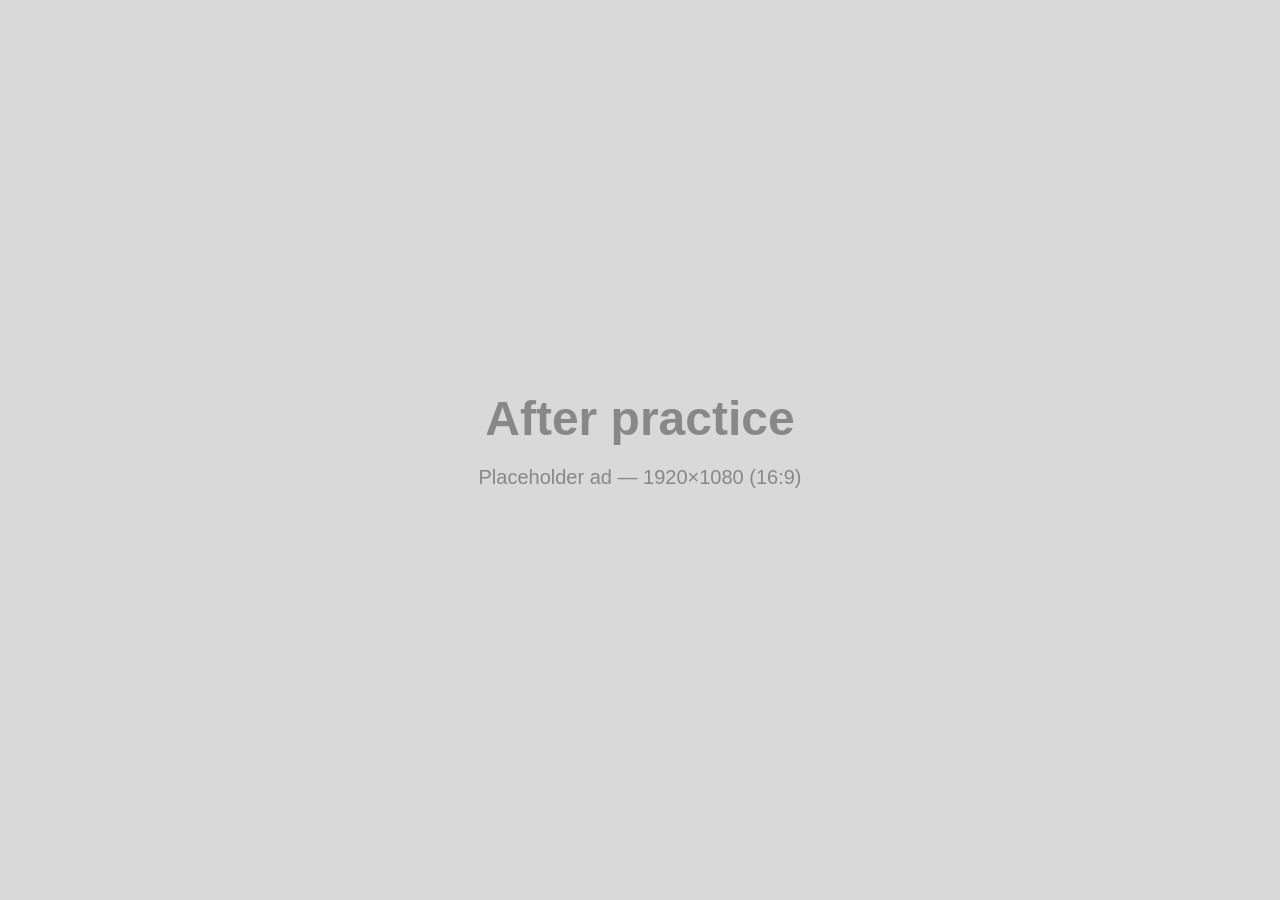
==== public/ads/after-practice.html @ 7cc627ef "Changes Co-authored-by: FlamDesign <272331976+FlamDesign@users.noreply.github.com>" ====
<!doctype html><html><head><meta charset="utf-8"><style>html,body{margin:0;height:100%;background:#d9d9d9;font-family:Arial,sans-serif;display:flex;align-items:center;justify-content:center;color:#888}div{text-align:center}h1{margin:0;font-size:48px}p{font-size:20px}</style></head><body><div><h1>After practice</h1><p>Placeholder ad — 1920×1080 (16:9)</p></div></body></html>
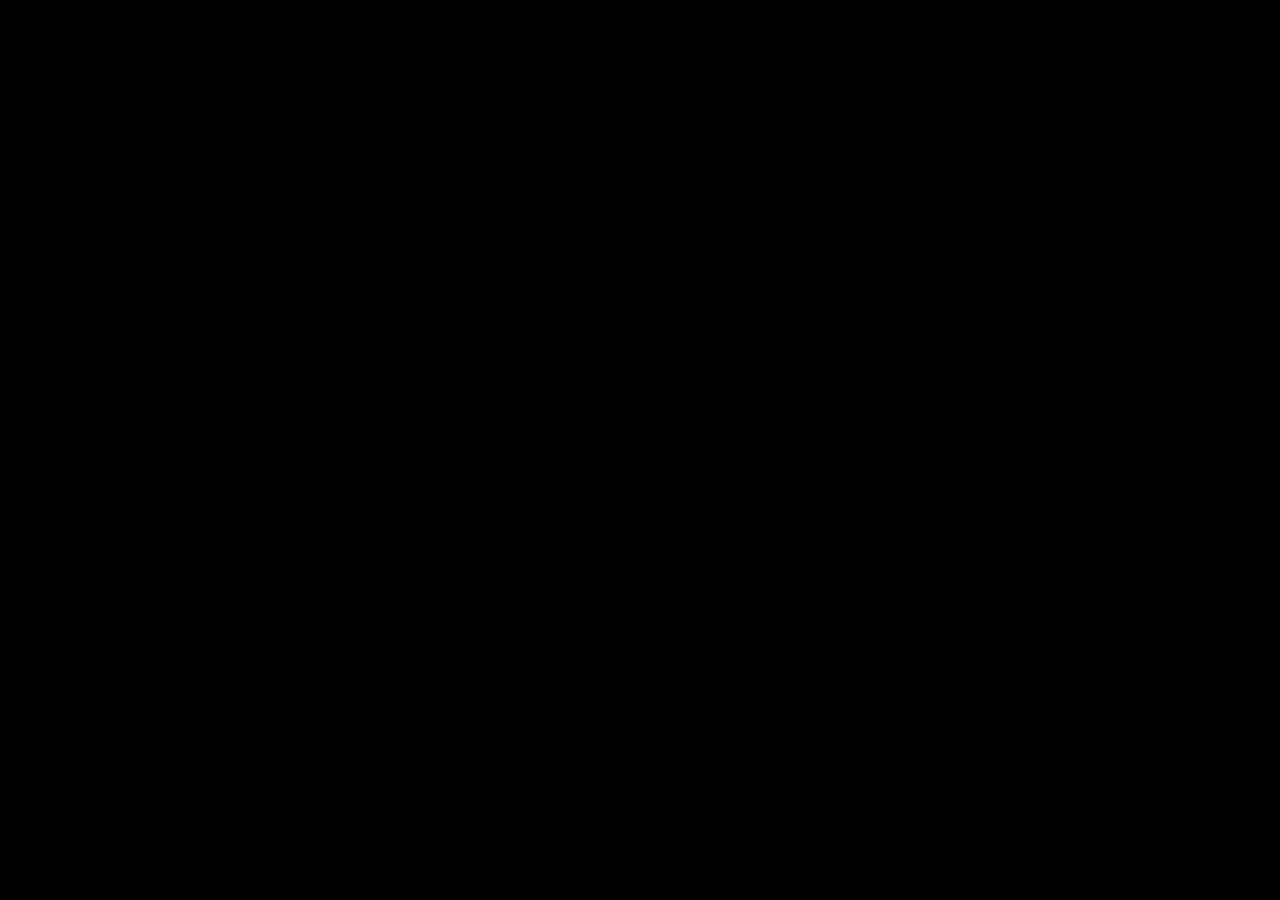
==== commit 5f801a5b: "Changes Co-authored-by: FlamDesign <272331976+FlamDesign@users.noreply.github.com>" ====
--- a/public/ads/after-practice.html
+++ b/public/ads/after-practice.html
@@ -1 +1 @@
-<!doctype html><html><head><meta charset="utf-8"><style>html,body{margin:0;height:100%;background:#d9d9d9;font-family:Arial,sans-serif;display:flex;align-items:center;justify-content:center;color:#888}div{text-align:center}h1{margin:0;font-size:48px}p{font-size:20px}</style></head><body><div><h1>After practice</h1><p>Placeholder ad — 1920×1080 (16:9)</p></div></body></html>
+<!doctype html><html><head><meta charset="utf-8"><style>html,body{margin:0;height:100%;background:#000;overflow:hidden}flam-embed{display:block}</style><script src="https://flicks.flamapp.live/muuus4/embed.js" async></script></head><body><flam-embed id="muuus4" style="aspect-ratio:1920/1080;width:100%"></flam-embed></body></html>
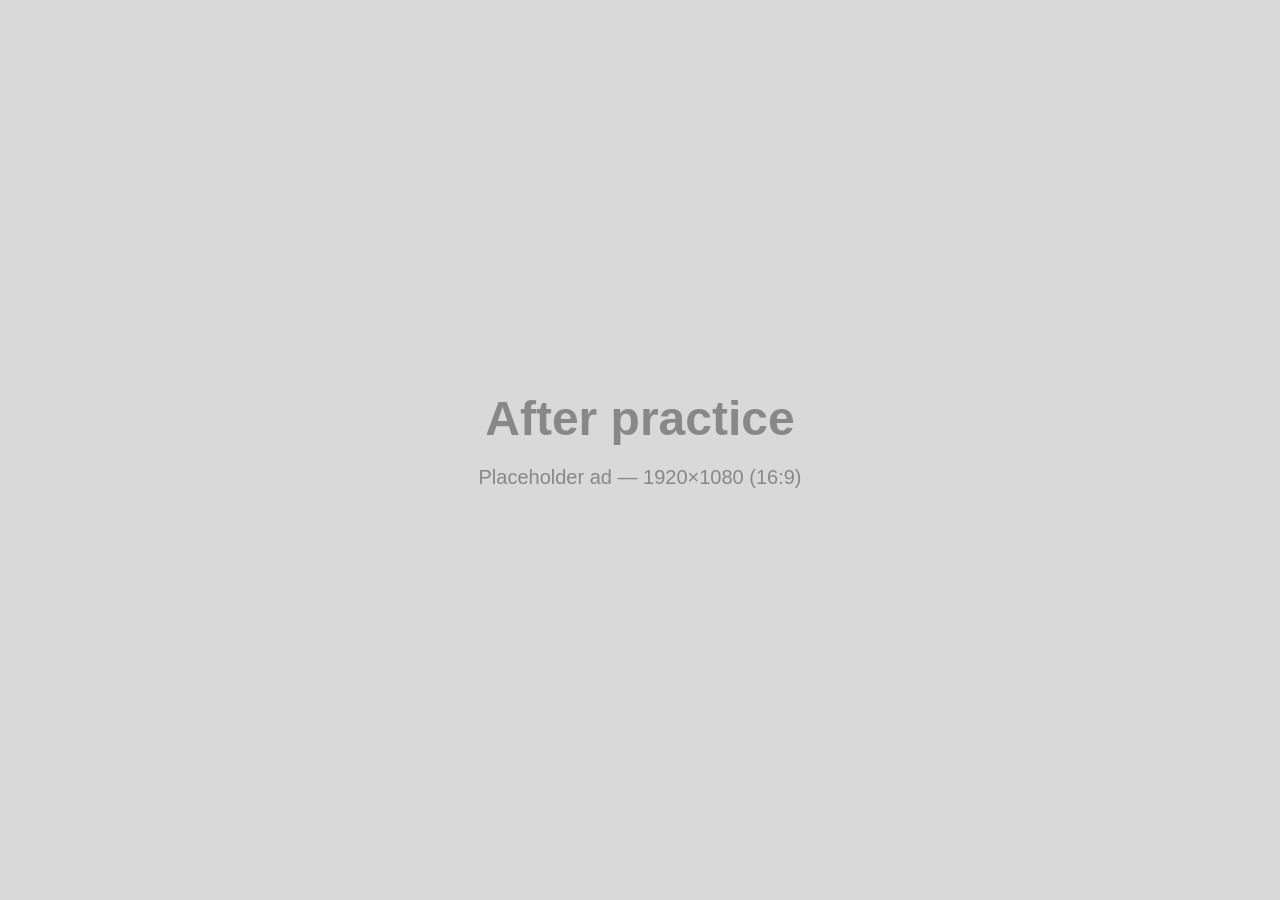
==== commit f72aff0b: "Changes Co-authored-by: FlamDesign <272331976+FlamDesign@users.noreply.github.com>" ====
--- a/public/ads/after-practice.html
+++ b/public/ads/after-practice.html
@@ -1 +1 @@
-<!doctype html><html><head><meta charset="utf-8"><style>html,body{margin:0;height:100%;background:#000;overflow:hidden}flam-embed{display:block}</style><script src="https://flicks.flamapp.live/muuus4/embed.js" async></script></head><body><flam-embed id="muuus4" style="aspect-ratio:1920/1080;width:100%"></flam-embed></body></html>
+<!doctype html><html><head><meta charset="utf-8"><style>html,body{margin:0;height:100%;background:#d9d9d9;font-family:Arial,sans-serif;display:flex;align-items:center;justify-content:center;color:#888}div{text-align:center}h1{margin:0;font-size:48px}p{font-size:20px}</style></head><body><div><h1>After practice</h1><p>Placeholder ad — 1920×1080 (16:9)</p></div></body></html>
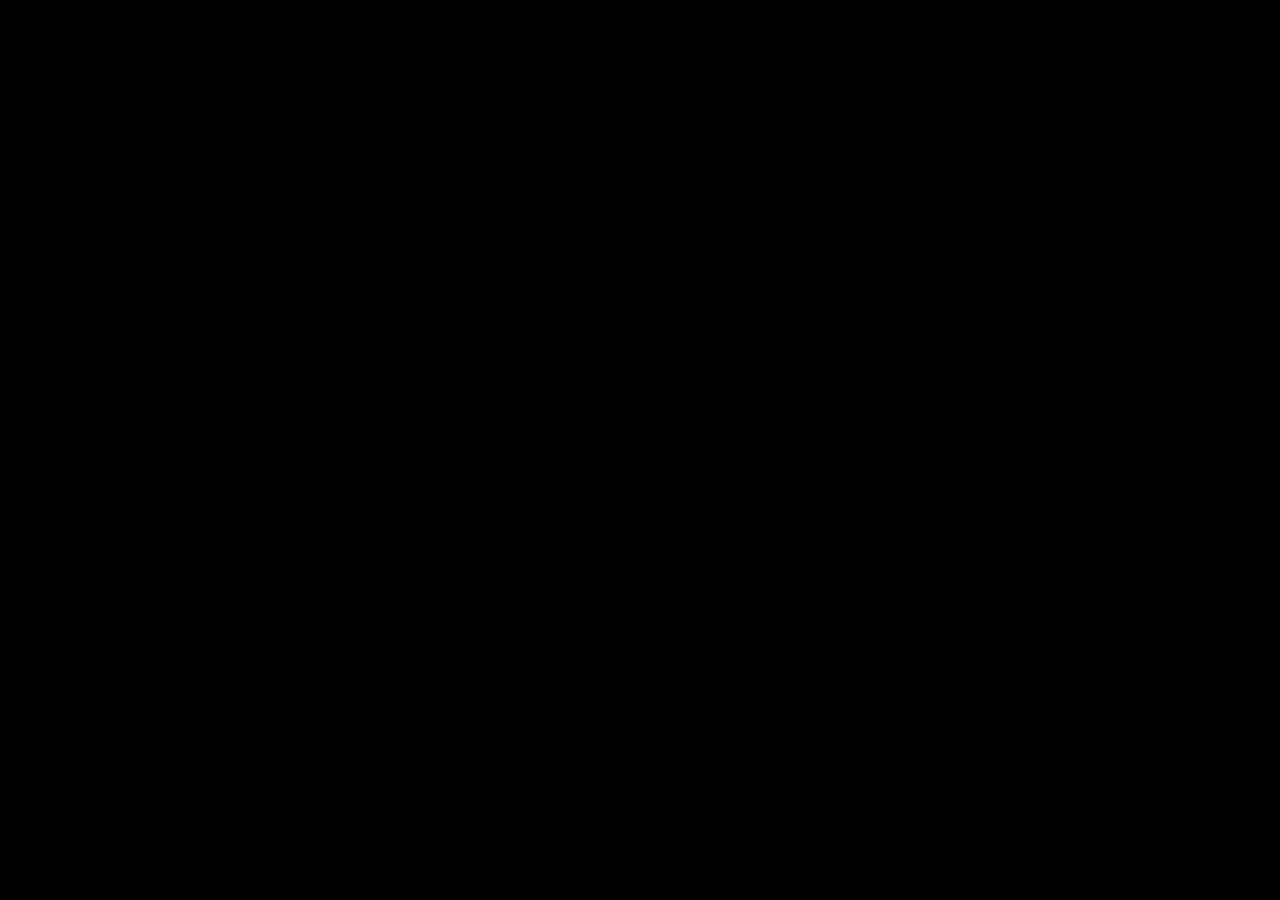
==== commit 2860215e: "Changes Co-authored-by: FlamDesign <272331976+FlamDesign@users.noreply.github.com>" ====
--- a/public/ads/after-practice.html
+++ b/public/ads/after-practice.html
@@ -1 +1 @@
-<!doctype html><html><head><meta charset="utf-8"><style>html,body{margin:0;height:100%;background:#d9d9d9;font-family:Arial,sans-serif;display:flex;align-items:center;justify-content:center;color:#888}div{text-align:center}h1{margin:0;font-size:48px}p{font-size:20px}</style></head><body><div><h1>After practice</h1><p>Placeholder ad — 1920×1080 (16:9)</p></div></body></html>
+<!doctype html><html><head><meta charset="utf-8"><style>html,body{margin:0;height:100%;background:#000;overflow:hidden}flam-embed{display:block}</style><script src="https://flicks.flamapp.live/rdtbh7/embed.js" async></script></head><body><flam-embed id="rdtbh7" style="aspect-ratio:1920/1080;width:100%"></flam-embed></body></html>
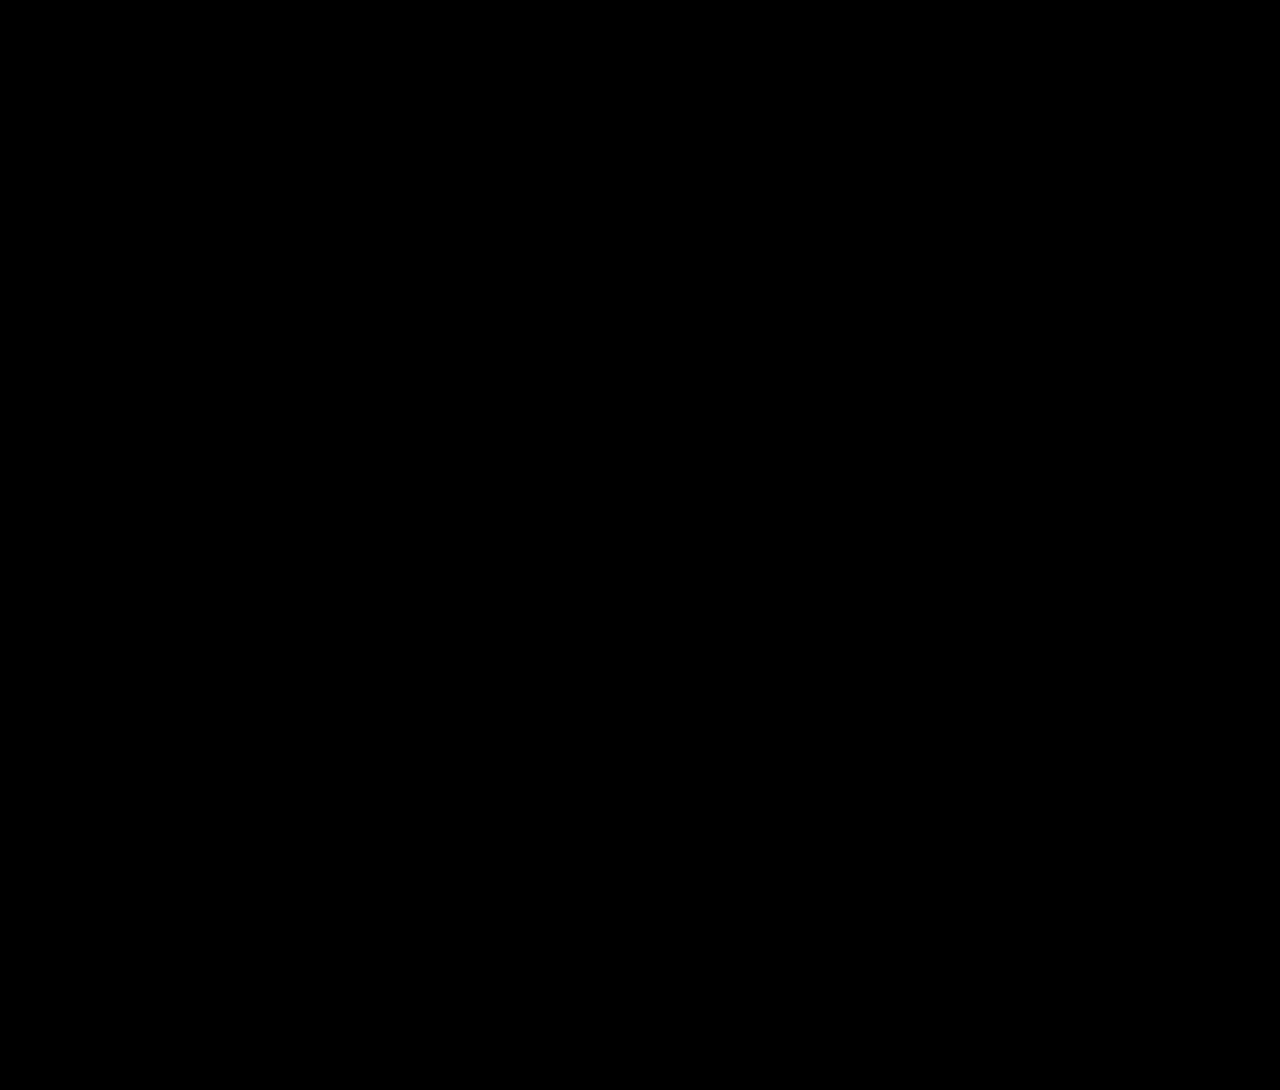
==== commit 0b89a09f: "Changes Co-authored-by: FlamDesign <272331976+FlamDesign@users.noreply.github.com>" ====
--- a/public/ads/after-practice.html
+++ b/public/ads/after-practice.html
@@ -1 +1 @@
-<!doctype html><html><head><meta charset="utf-8"><style>html,body{margin:0;height:100%;background:#000;overflow:hidden}flam-embed{display:block}</style><script src="https://flicks.flamapp.live/rdtbh7/embed.js" async></script></head><body><flam-embed id="rdtbh7" style="aspect-ratio:1920/1080;width:100%"></flam-embed></body></html>
+<!doctype html><html><head><meta charset="utf-8"><style>html,body{margin:0;height:100%;background:#000;overflow:hidden}body{display:flex;align-items:center;justify-content:center}flam-embed{display:block}</style><script src="https://flicks.flamapp.live/rdtbh7/embed.js" async></script></head><body><flam-embed id="rdtbh7" style="aspect-ratio:1/1;width:100%"></flam-embed></body></html>
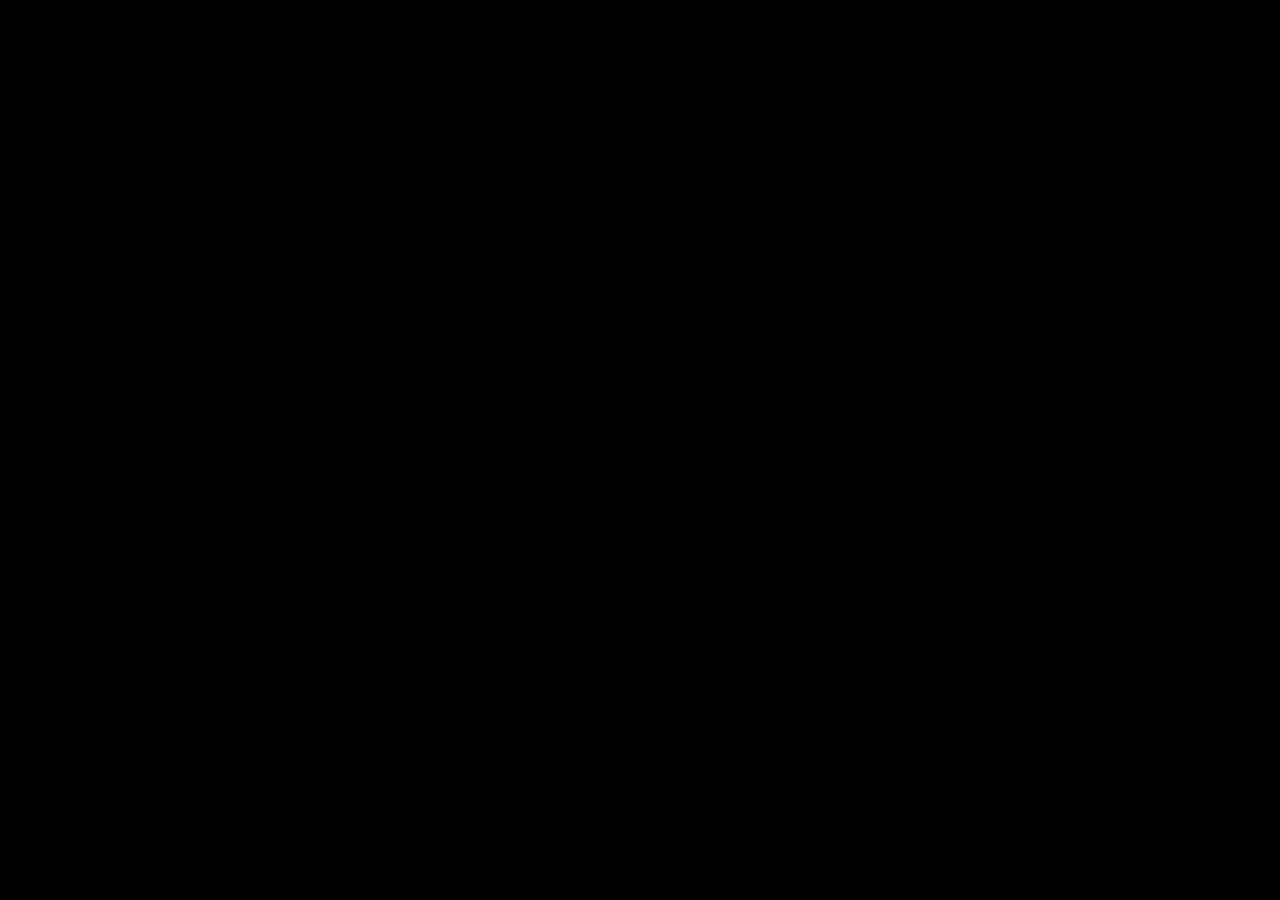
==== commit 1ba8ff3c: "Changes Co-authored-by: FlamDesign <272331976+FlamDesign@users.noreply.github.com>" ====
--- a/public/ads/after-practice.html
+++ b/public/ads/after-practice.html
@@ -1 +1 @@
-<!doctype html><html><head><meta charset="utf-8"><style>html,body{margin:0;height:100%;background:#000;overflow:hidden}body{display:flex;align-items:center;justify-content:center}flam-embed{display:block}</style><script src="https://flicks.flamapp.live/rdtbh7/embed.js" async></script></head><body><flam-embed id="rdtbh7" style="aspect-ratio:1/1;width:100%"></flam-embed></body></html>
+<!doctype html><html><head><meta charset="utf-8"><style>html,body{margin:0;height:100%;background:#000;overflow:hidden}body{display:flex;align-items:center;justify-content:center}flam-embed{display:block}</style><script src="https://flicks.flamapp.live/rdtbh7/embed.js" async></script></head><body><flam-embed id="rdtbh7" style="aspect-ratio:16/9;width:100%"></flam-embed></body></html>
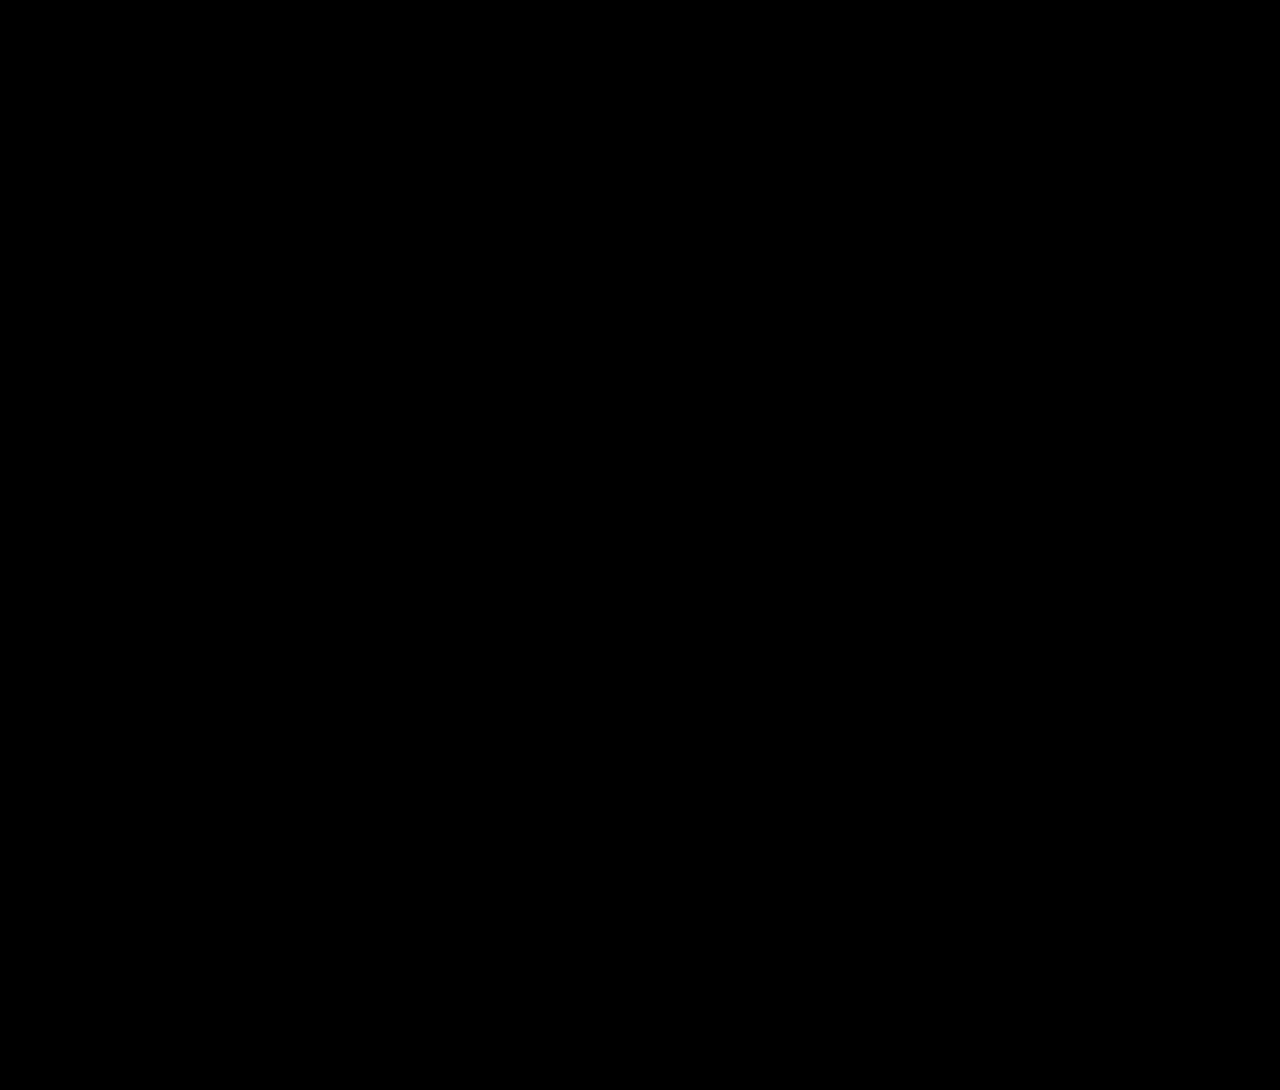
==== commit cf0cdb87: "Changes Co-authored-by: FlamDesign <272331976+FlamDesign@users.noreply.github.com>" ====
--- a/public/ads/after-practice.html
+++ b/public/ads/after-practice.html
@@ -1 +1 @@
-<!doctype html><html><head><meta charset="utf-8"><style>html,body{margin:0;height:100%;background:#000;overflow:hidden}body{display:flex;align-items:center;justify-content:center}flam-embed{display:block}</style><script src="https://flicks.flamapp.live/rdtbh7/embed.js" async></script></head><body><flam-embed id="rdtbh7" style="aspect-ratio:16/9;width:100%"></flam-embed></body></html>
+<!doctype html><html><head><meta charset="utf-8"><style>html,body{margin:0;height:100%;background:#000;overflow:hidden}body{display:flex;align-items:center;justify-content:center}flam-embed{display:block}</style><script src="https://flicks.flamapp.live/l4tmn1/embed.js" async></script></head><body><flam-embed id="l4tmn1" style="aspect-ratio:1080/1080;width:100%"></flam-embed></body></html>
